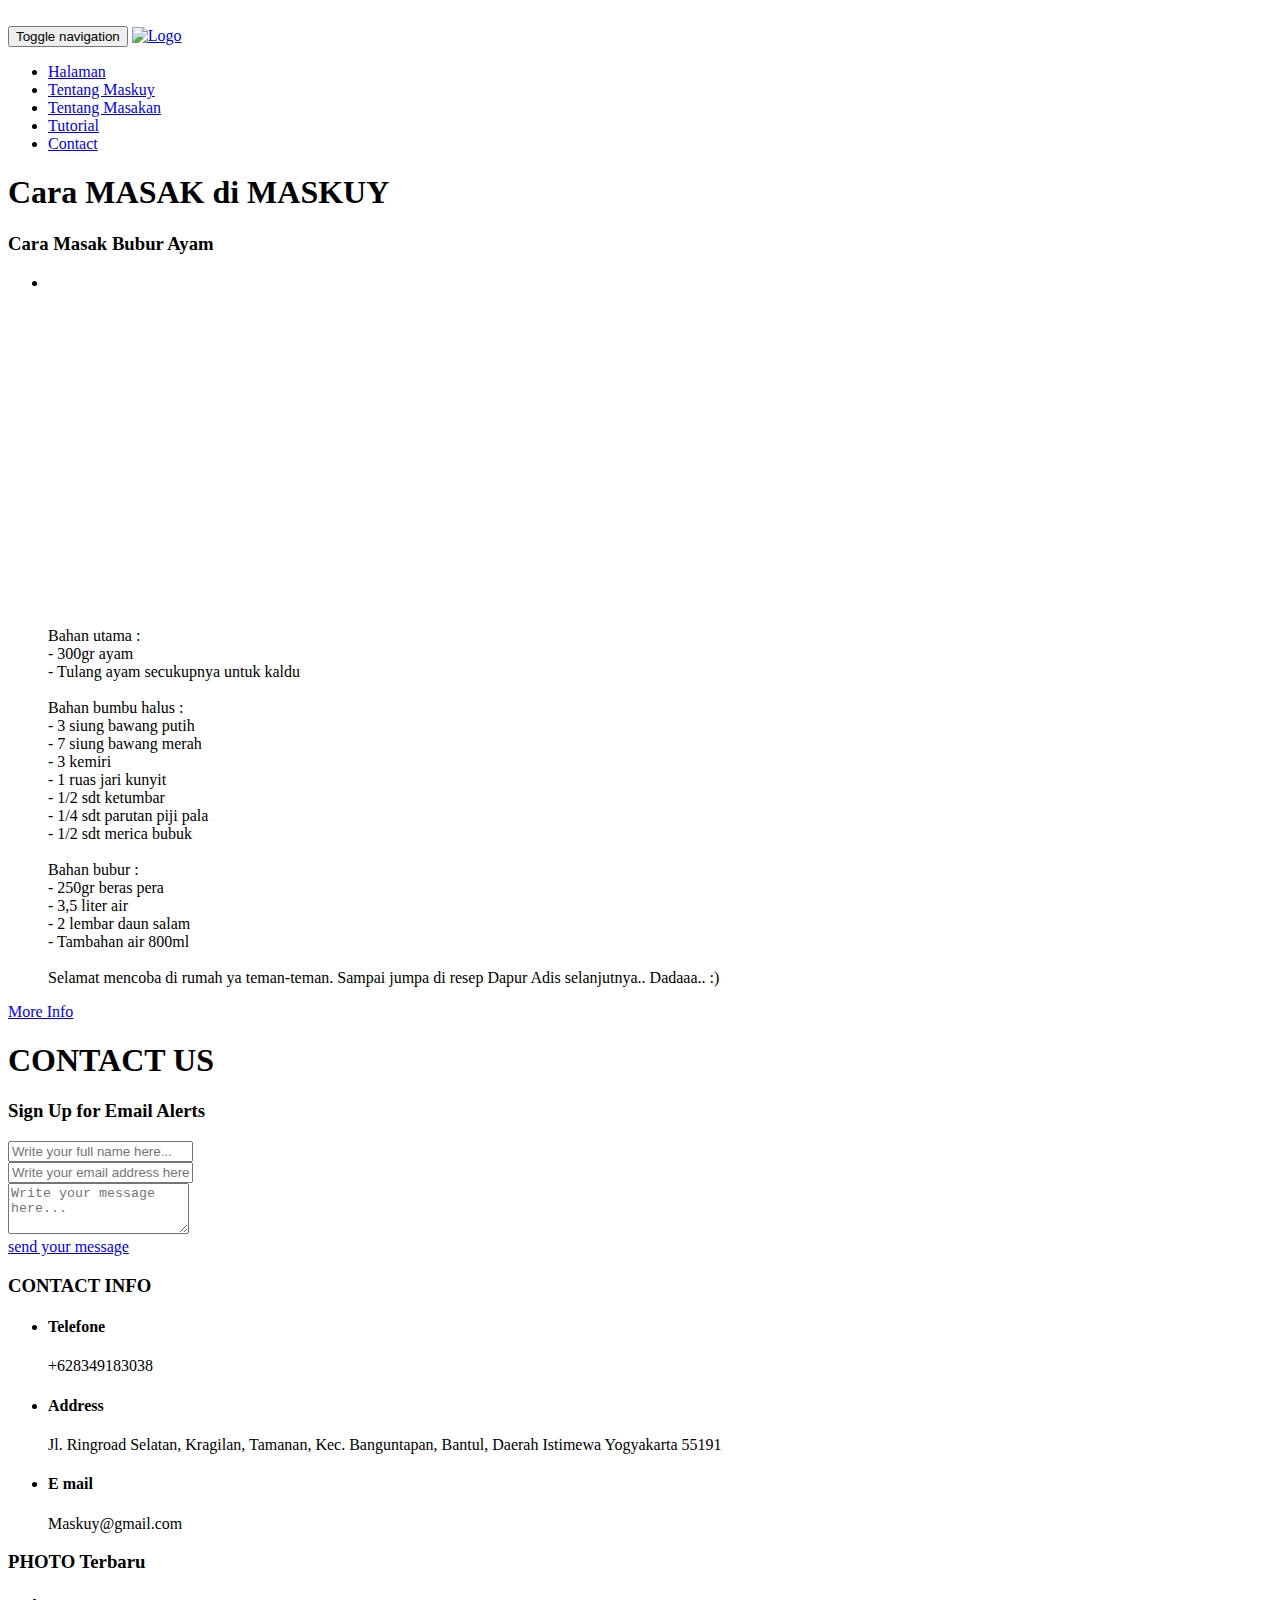
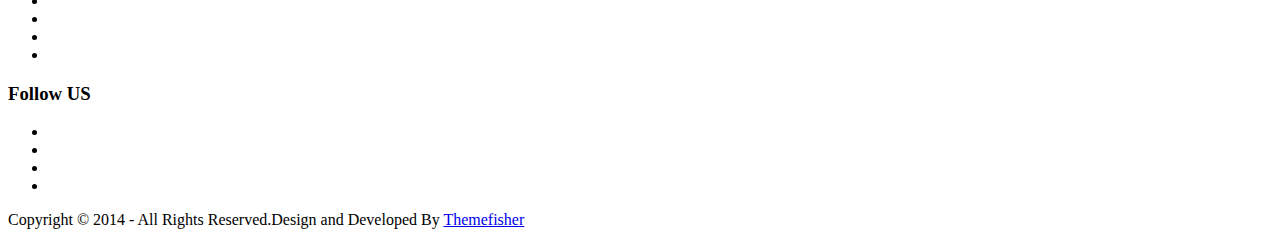
==== bubur.html @ 45bf0b7a "Add files via upload" ====
<!DOCTYPE html>
<html class="no-js">
    <head>
        <meta charset="utf-8">
        <meta http-equiv="X-UA-Compatible" content="IE=edge">
        <title>Restaurant One Page HTML5 Template</title>
        <meta name="description" content="">
        <meta name="viewport" content="width=device-width, initial-scale=1">
        <link rel="stylesheet" href="css/owl.carousel.css">
        <link rel="stylesheet" href="css/bootstrap.min.css">
        <link rel="stylesheet" href="css/font-awesome.min.css">
        <link rel="stylesheet" href="css/animate.min.css">

        <link rel="stylesheet" href="css/main.css">
        <link rel="stylesheet" href="css/responsive.css">
    <script src="js/vendor/modernizr-2.6.2.min.js"></script>
    <script>window.jQuery || document.write('<script src="js/vendor/jquery-1.10.2.min.js"><\/script>')</script>
    <script src="js/jquery.nav.js"></script>
    <script src="js/jquery.sticky.js"></script>
    <script src="js/bootstrap.min.js"></script>
    <script src="js/plugins.js"></script>
    <script src="js/wow.min.js"></script>
    <script src="js/main.js"></script>
    </head>
    <body>
        <section id="hero-area">
      <img class="img-responsive" src="images/layar.jpg" alt="">
    </section>
    <nav id="navigation">
        <div class="container">
            <div class="row">
                <div class="col-md-12">
                    <div class="block">
                        <nav class="navbar navbar-default">
                          <div class="container-fluid">
                            <div class="navbar-header">
                              <button type="button" class="navbar-toggle collapsed" data-toggle="collapse" data-target="#bs-example-navbar-collapse-1">
                                <span class="sr-only">Toggle navigation</span>
                                <span class="icon-bar"></span>
                                <span class="icon-bar"></span>
                                <span class="icon-bar"></span>
                              </button>
                                  <a class="navbar-brand" href="home.html">
                                    <img src="images/logo.png" alt="Logo">
                                  </a>
                            </div>
                            <div class="collapse navbar-collapse" id="bs-example-navbar-collapse-1">
                              <ul class="nav navbar-nav navbar-right" id="top-nav">
                                <li><a href="#hero-area">Halaman</a></li>
                                <li><a href="#about-us">Tentang Maskuy</a></li>
                                <li><a href="#blog">Tentang Masakan</a></li>
                                <li><a href="#price">Tutorial</a></li>
                                <li><a href="#contact-us">Contact</a></li>
                              </ul>
                            </div>
                          </div>
                        </nav>
                    </div>
                </div>
            </div>
        </div>
    </nav>

    <section id="price">
        <div class="container">
            <div class="row">
                <div class="col-md-12">
                    <div class="block">
                        <h1 class="heading wow fadeInUp" data-wow-duration="300ms" data-wow-delay="300ms">Cara <span>MASAK</span> di <span>MASKUY</span></h1>
                        <div class="pricing-list">
                            <div class="title">
                                <h3>Cara Masak Bubur Ayam</h3>
                            </div>
                            <ul>
                                <li class="wow fadeInUp" data-wow-duration="300ms" data-wow-delay="500ms">
                                    <div class="item">
                                        <div class="item-title">
                                            <div class="border-bottom"></div>
                                            <br>
                                            <iframe width="560" height="315" src="https://www.youtube.com/embed/3kOJmbpcNvM" frameborder="0" allow="accelerometer; autoplay; clipboard-write; encrypted-media; gyroscope; picture-in-picture" allowfullscreen></iframe>
                                        </div>
                                        <p>Bahan utama : <br>
                                            - 300gr ayam<br>
                                            - Tulang ayam secukupnya untuk kaldu<br>
                                            <br>
                                            Bahan bumbu halus : <br>
                                            - 3 siung bawang putih<br>
                                            - 7 siung bawang merah<br>
                                            - 3 kemiri<br>
                                            - 1 ruas jari kunyit<br>
                                            - 1/2 sdt ketumbar<br>
                                            - 1/4 sdt parutan piji pala<br>
                                            - 1/2 sdt merica bubuk<br>
                                            <br>
                                            Bahan bubur :<br>
                                            - 250gr beras pera<br>
                                            - 3,5 liter air<br>
                                            - 2 lembar daun salam<br>
                                            - Tambahan air 800ml<br>
                                            <br>
                                            Selamat mencoba di rumah ya teman-teman. Sampai jumpa di resep Dapur Adis selanjutnya.. Dadaaa.. :)</p>
                                    </div>
                                </li>
                            </ul>
                            <a class="btn btn-default pull-right wow bounceIn" data-wow-duration="500ms" data-wow-delay="1200ms" href="#" role="button">More Info</a>
                        </div>
                    </div>
                </div>
            </div>
        </div>
    </section>

    <section id="contact-us">
        <div class="container">
            <div class="row">
                <div class="col-md-12">
                    <div class="block">
                        <h1 class="heading wow fadeInUp" data-wow-duration="500ms" data-wow-delay="300ms"> <span>CONTACT US</span></h1>
                        <h3 class="title wow fadeInLeft" data-wow-duration="500ms" data-wow-delay="300ms">Sign Up for <span>Email Alerts</span> </h3>
                        <form>
                            <div class="form-group wow fadeInDown" data-wow-duration="500ms" data-wow-delay="600ms">
                                <input type="email" class="form-control" id="exampleInputEmail1" placeholder="Write your full name here...">
                            </div>
                            <div class="form-group wow fadeInDown" data-wow-duration="500ms" data-wow-delay="800ms">
                                <input type="text" class="form-control" placeholder="Write your email address here...">
                            </div>
                            <div class="form-group wow fadeInDown" data-wow-duration="500ms" data-wow-delay="1000ms">
                                <textarea class="form-control" rows="3" placeholder="Write your message here..."></textarea>
                            </div>
                        </form>
                        <a class="btn btn-default wow bounceIn" data-wow-duration="500ms" data-wow-delay="1300ms" href="#" role="button">send your message</a>
                    </div>
                </div>
            </div>
        </div>
    </section>
    <section id="footer">
        <div class="container">
            <div class="row">
                <div class="col-md-4">
                    <div class="block wow fadeInLeft"  data-wow-delay="200ms">
                        <h3>CONTACT <span>INFO</span></h3>
                        <div class="info">
                            <ul>
                                <li>
                                  <h4><i class="fa fa-phone"></i>Telefone</h4>
                                  <p>+628349183038</p>
                                    
                                </li>
                                <li>
                                  <h4><i class="fa fa-map-marker"></i>Address</h4>
                                  <p>Jl. Ringroad Selatan, Kragilan, Tamanan, Kec. Banguntapan, Bantul, Daerah Istimewa Yogyakarta 55191</p>
                                </li>
                                <li>
                                  <h4><i class="fa fa-envelope"></i>E mail</h4>
                                  <p>Maskuy@gmail.com</p>
                                  
                                </li>
                            </ul>
                        </div>
                    </div>
                </div>
                
                <div class="col-md-4">
                    <div class="block wow fadeInLeft"  data-wow-delay="1100ms">
                        <div class="gallary">
                            <h3>PHOTO <span>Terbaru</span></h3>
                            <ul>
                                <li>
                                    <a href="#"><img src="images/photo/photo-1.jpg" alt=""></a>
                                </li>
                                <li>
                                    <a href="#"><img src="images/photo/photo-2.jpg" alt=""></a>
                                </li>
                                <li>
                                    <a href="#"><img src="images/photo/photo-3.jpg" alt=""></a>
                                </li>
                                <li>
                                    <a href="#"><img src="images/photo/photo-4.jpg" alt=""></a>
                                </li>
                            </ul>
                        </div>
                        <div class="social-media-link">
                            <h3>Follow <span>US</span></h3>
                            <ul>
                                <li>
                                    <a href="#">
                                        <i class="fa fa-twitter"></i>
                                    </a>
                                </li>
                                <li>
                                    <a href="#">
                                        <i class="fa fa-facebook"></i>
                                    </a>
                                </li>
                                <li>
                                    <a href="#">
                                        <i class="fa fa-dribbble"></i>
                                    </a>
                                </li>
                                <li>
                                    <a href="#">
                                        <i class="fa fa-behance"></i>
                                    </a>
                                </li>
                            </ul>
                        </div>
                    </div>
                </div>
            </div>
        </div>
    </section>

    <footer id="footer-bottom">
        <div class="container">
             <div class="row">
                 <div class="col-md-12 col-sm-12">
                    <div class="block">
                        <p>Copyright &copy; 2014 - All Rights Reserved.Design and Developed By <a href="http://www.themefisher.com">Themefisher</a></p>
                    </div>
                </div>
            </div>
        </div>
    </footer>
</body>
</html>
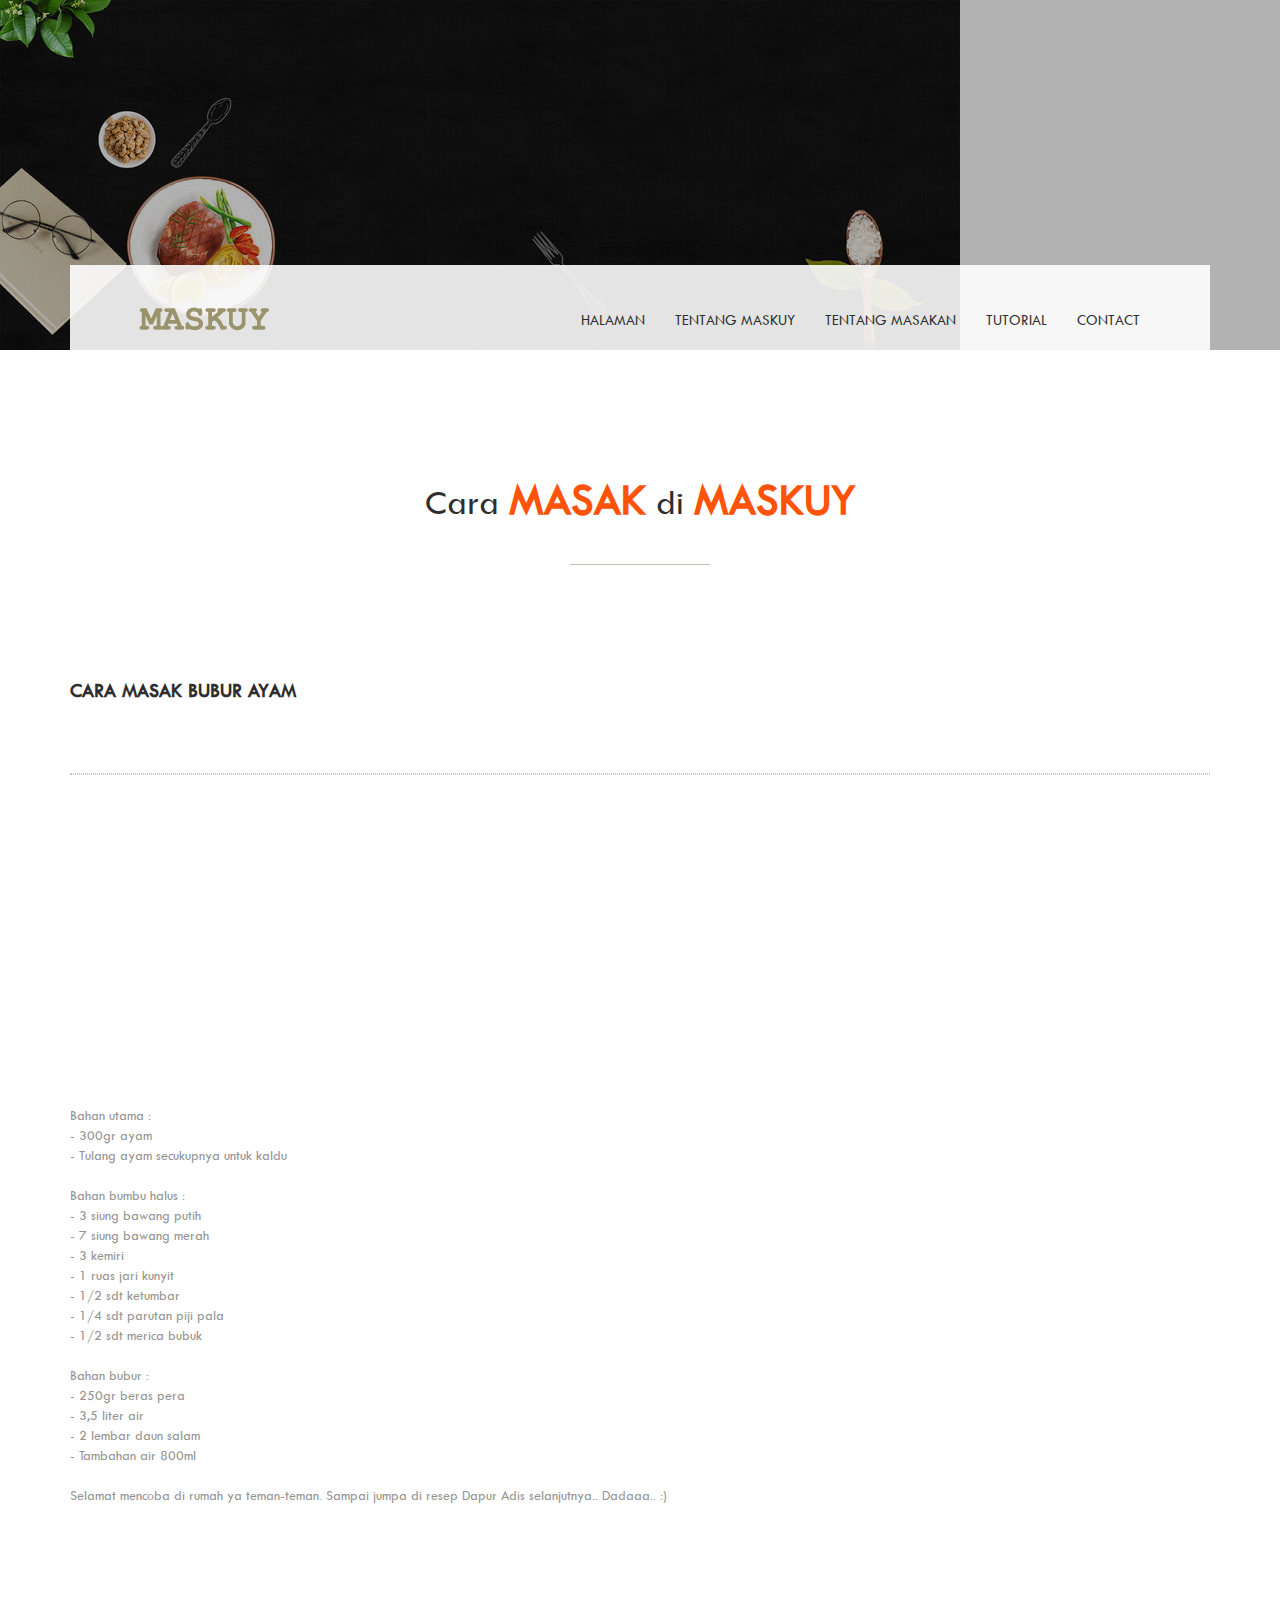
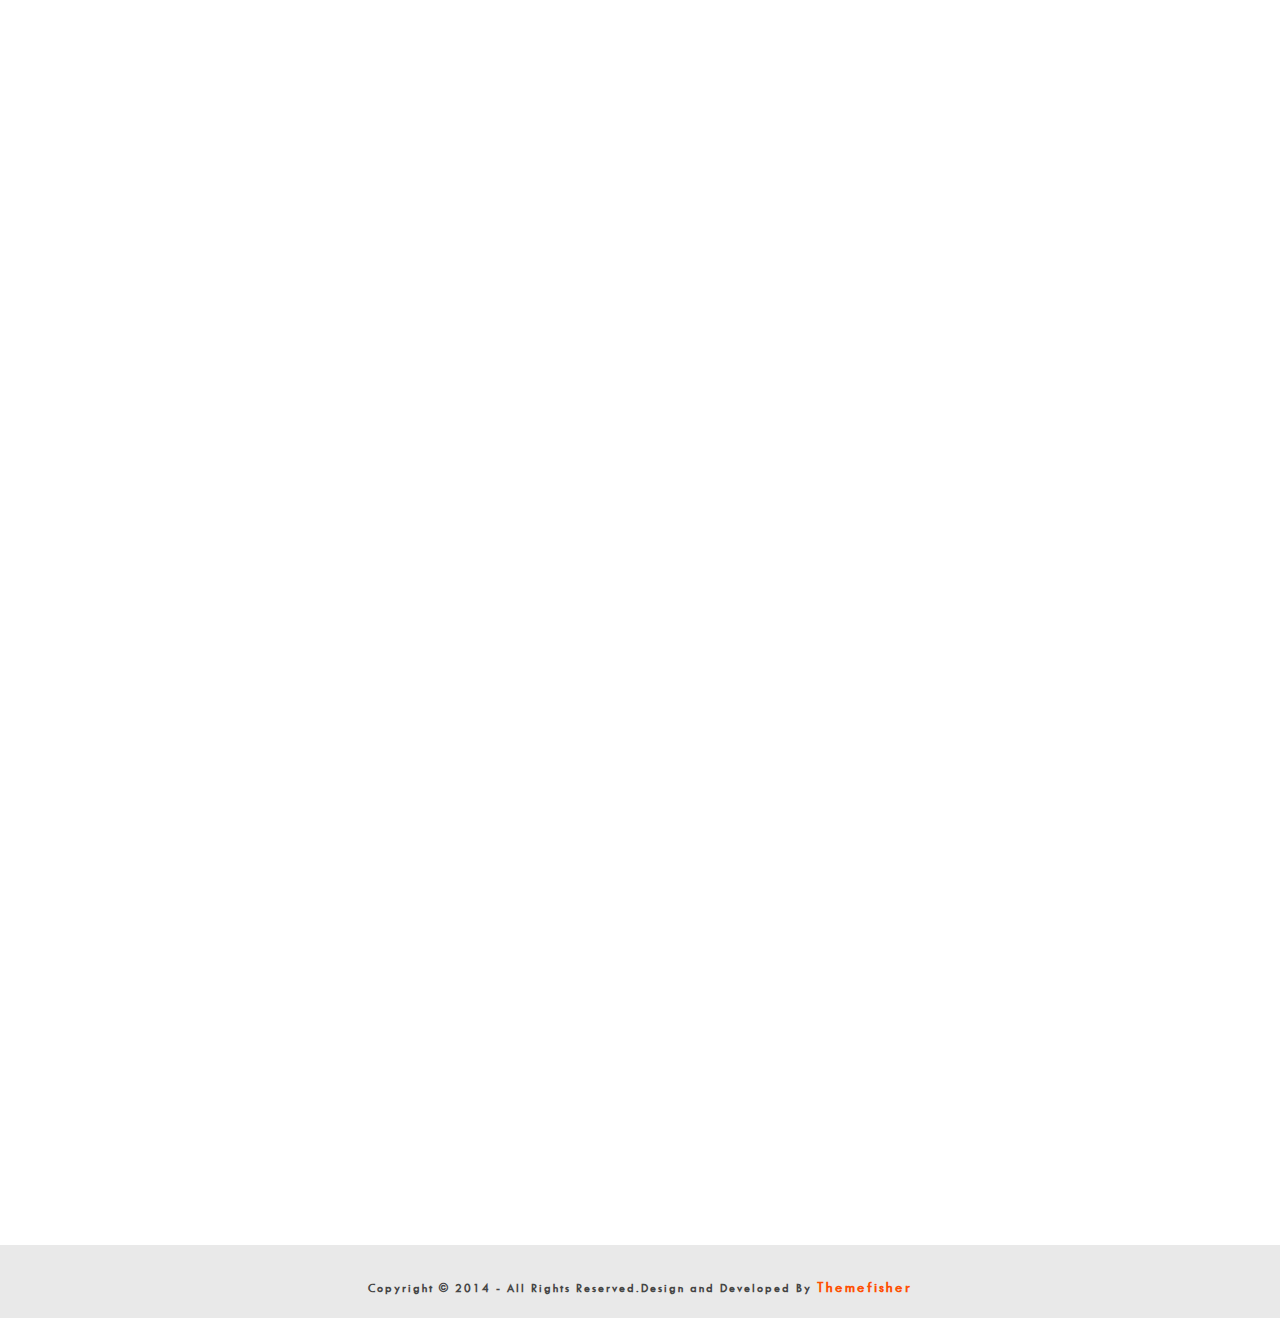
==== commit 0806d0a8: "Update bubur.html" ====
--- a/bubur.html
+++ b/bubur.html
@@ -40,7 +40,7 @@
                                 <span class="icon-bar"></span>
                                 <span class="icon-bar"></span>
                               </button>
-                                  <a class="navbar-brand" href="home.html">
+                                  <a class="navbar-brand" href="index.html">
                                     <img src="images/logo.png" alt="Logo">
                                   </a>
                             </div>
@@ -223,4 +223,4 @@
         </div>
     </footer>
 </body>
-</html>+</html>
--- a/css/main.css
+++ b/css/main.css
@@ -0,0 +1,708 @@
+/* var text-decoration */
+@font-face {
+  font-family: myfont;
+  src: url(../fonts/ufonts.com_tw-cen-mt.ttf);
+}
+/*--
+    Common Css
+--*/
+body {
+  font-family: myfont;
+  font-size: 14px;
+  font-weight: 400;
+}
+h1,
+h2,
+h3,
+h4,
+h5,
+h6 {
+  margin: 0px;
+  font-family: myfont;
+}
+h1 {
+  font-size: 36px;
+}
+h2 {
+  font-size: 24px;
+  font-weight: 500;
+}
+h3 {
+  font-size: 20px;
+  font-weight: 600;
+}
+p {
+  font-size: 14px;
+  font-weight: 400;
+  line-height: 20px;
+  margin: 0px;
+  font-family: myfont;
+}
+ul {
+  padding: 0;
+  margin: 0;
+  list-style: none;
+}
+a,
+a:active,
+a:focus,
+a:active {
+  text-decoration: none !important;
+  font-size: 15px;
+}
+/*============== Mixins style start ================*/
+.overlay-effect {
+  content: "";
+  position: absolute;
+  left: 0;
+  right: 0;
+  bottom: 0;
+  top: 0;
+  width: 100%;
+  height: 100%;
+  background: url("../images/overlay-pattern.png") #000000;
+  opacity: 0.3;
+}
+/*--
+    custom heading Start
+--*/
+.heading {
+  text-align: center;
+  font-weight: 500;
+  color: #2E2E2E;
+  padding: 40px 0px;
+  position: relative;
+}
+.heading span {
+  font-size: 45px;
+  color: #ff530a;
+  font-weight: 600;
+}
+.heading:before {
+  content: "";
+  position: absolute;
+  left: 50%;
+  bottom: 0;
+  width: 140px;
+  height: 1px;
+  background: #C8C1B3;
+  margin-left: -70px;
+}
+/*--
+    custom heading Start
+--*/
+.title {
+  color: #2E2E2E;
+  text-transform: uppercase;
+  padding: 30px 0px;
+}
+.title span {
+  color: #FF5333;
+}
+.before-border {
+  content: "";
+  position: absolute;
+  left: 50%;
+  bottom: 0;
+  width: 140px;
+  height: 1px;
+  background: #C8C1B3;
+  margin-left: -70px;
+}
+/*--
+    transition custom style
+--*/
+.transition {
+  -webkit-transition: .3s all;
+  -o-transition: .3s all;
+  transition: .3s all;
+}
+/*============== Mixins style close ================*/
+/*--
+    header-img start Start
+--*/
+#hero-area {
+  position: relative;
+  width: 100%;
+}
+#hero-area:before {
+  content: "";
+  position: absolute;
+  left: 0;
+  right: 0;
+  bottom: 0;
+  top: 0;
+  width: 100%;
+  height: 100%;
+  background: url("../images/overlay-pattern.png") #000000;
+  opacity: 0.3;
+}
+/*--
+    nav Start
+--*/
+nav {
+  z-index: 99999;
+  width: 100%;
+}
+nav .block {
+  margin-top: -85px;
+  background: #fff;
+  padding: 25px 40px;
+  background: rgba(255, 255, 255, 0.89);
+}
+nav .block .navbar-default {
+  border: none;
+  border-radius: 0px;
+  margin-bottom: 0;
+  background: none;
+}
+nav .block .navbar-default .navbar-brand {
+  padding-left: 0px;
+}
+nav .block .navbar-default .navbar-nav {
+  padding-top: 10px;
+}
+nav .block .navbar-default .navbar-nav > li > a {
+  color: #2E2E2E;
+  padding: 10px 0px;
+  margin: 0px 15px;
+  font-size: 15px;
+  text-transform: uppercase;
+}
+nav .block .navbar-default .navbar-nav > li > a:before {
+  background-color: transparent;
+  content: "";
+  position: absolute;
+  left: 0;
+  bottom: 0;
+  display: block;
+  height: 2px;
+  -webkit-transition: .3s all;
+  -o-transition: .3s all;
+  transition: .3s all;
+  width: 0;
+}
+nav .block .navbar-default .navbar-nav > li > a:hover:before {
+  background-color: #e94c3d;
+  content: "";
+  width: 100%;
+}
+nav .block .navbar-default .navbar-nav > li.current > a {
+  color: #2E2E2E;
+  padding: 10px 0px;
+  margin: 0px 15px;
+}
+nav .block .navbar-default .navbar-nav > li.current > a:before {
+  background-color: transparent;
+  content: "";
+  position: absolute;
+  left: 0;
+  bottom: 0;
+  display: block;
+  height: 2px;
+  -webkit-transition: .3s all;
+  -o-transition: .3s all;
+  transition: .3s all;
+  width: 100%;
+  background-color: #e94c3d;
+}
+nav .block .navbar-default .navbar-nav > .active > a,
+nav .block .navbar-default .navbar-nav > .active > a:focus,
+nav .block .navbar-default .navbar-nav > .active > a:hover {
+  background: none;
+}
+nav .block .navbar-default .navbar-nav > .active > a:before,
+nav .block .navbar-default .navbar-nav > .active > a:focus:before,
+nav .block .navbar-default .navbar-nav > .active > a:hover:before {
+  content: "";
+  position: absolute;
+  bottom: 0px;
+  width: 100%;
+  height: 2px;
+  background: #FF5333;
+}
+/*--
+    slider Start
+--*/
+#slider {
+  padding: 50px 0px;
+}
+#slider .block {
+  padding: 0px 40px;
+}
+#slider .block .title {
+  padding: 0px ;
+}
+#slider .block .owl-carousel {
+  padding-top: 30px;
+  position: relative;
+  text-align: center;
+}
+
+#slider .block .owl-carousel img {
+  padding-right: 30px;
+  border-radius: 2px;
+  padding-bottom: 20px;
+}
+#slider .block .owl-carousel .owl-pagination .active {
+  background: #FF5333;
+}
+#slider .block .owl-carousel .owl-pagination div {
+  background: #DADADA;
+  border-radius: 100%;
+  display: inline-block;
+  height: 10px;
+  margin-right: 5px;
+  width: 10px;
+}
+#slider .block .owl-carousel .owl-buttons {
+  position: absolute;
+  right: 0;
+  top: -40px;
+  font-size: 40px;
+  color: #AA9D84;
+}
+/*--
+    about-us Start
+--*/
+#about-us {
+  padding: 100px 0px;
+  background: #F6F6F6;
+}
+#about-us .block {
+  text-align: center;
+}
+#about-us .block p {
+  color: #959595;
+  font-size: 16px;
+  line-height: 26px;
+  padding: 40px 0px;
+}
+/*--
+    blog Start
+--*/
+#blog {
+  padding-top: 75px;
+  padding-bottom: 100px;
+  background: url("../images/blog/blog-bg.jpg");
+  background-repeat: no-repeat;
+  background-size: cover;
+  background-attachment: fixed;
+  position: relative;
+}
+#blog:before {
+  content: "";
+  position: absolute;
+  left: 0;
+  right: 0;
+  bottom: 0;
+  top: 0;
+  width: 100%;
+  height: 100%;
+  background: url("../images/overlay-pattern.png") #000000;
+  opacity: 0.3;
+}
+#blog .block .heading {
+  color: #fff;
+}
+#blog .block ul {
+  padding-top: 40px;
+}
+#blog .block ul li {
+  overflow: hidden;
+  width: 50%;
+  float: left;
+  background: #fff;
+  text-align: center;
+  color: #959595;
+  transform: 1s;
+}
+#blog .block ul li:hover img {
+  transform: scale(1.2) rotate(10deg);
+}
+#blog .block ul li h3 {
+  color: #323232;
+  padding: 0px 40px 20px;
+  line-height: 26px;
+  position: relative;
+}
+#blog .block ul li h3:before {
+  content: "";
+  position: absolute;
+  left: 50%;
+  bottom: 0;
+  width: 90px;
+  height: 1px;
+  background: #CBC4B5;
+  margin-left: -45px;
+}
+#blog .block ul li p {
+  padding-top: 25px;
+}
+#blog .block ul li .blog-img {
+  float: left;
+  width: 50%;
+  height: 100%;
+  background: red;
+  overflow: hidden;
+}
+#blog .block ul li .blog-img img {
+  -webkit-transition: all 0.8s ease-out;
+  -o-transition: all 0.8s ease-out;
+  transition: all 0.8s ease-out;
+}
+#blog .block ul li .blog-img-2 {
+  width: 50%;
+  float: right;
+  overflow: hidden;
+}
+#blog .block ul li .blog-img-2 img {
+  -webkit-transition: all 0.8s ease-out;
+  -o-transition: all 0.8s ease-out;
+  transition: all 0.8s ease-out;
+  width: 100%;
+}
+#blog .block ul li .content-right {
+  padding: 40px 35px 23px;
+  font-size: 16px;
+  line-height: 26px;
+  float: right;
+  width: 50%;
+  height: 100%;
+  position: relative;
+}
+#blog .block ul li .content-right:after {
+  content: "";
+  position: absolute;
+  left: 0;
+  bottom: 0;
+  right: 0;
+  top: 50%;
+  width: 30px;
+  height: 30px;
+  margin-top: -15px;
+  background: #fff;
+  transform: rotate(45deg);
+  margin-left: -15px;
+}
+#blog .block ul li .content-left {
+  padding: 40px 35px 23px;
+  width: 50%;
+  height: 100%;
+  float: left;
+  position: relative;
+  z-index: 999;
+}
+#blog .block ul li .content-left:after {
+  content: "";
+  position: absolute;
+  right: -15px;
+  top: 50%;
+  width: 30px;
+  height: 30px;
+  margin-top: 0px;
+  background: #fff;
+  transform: rotate(45deg);
+}
+#blog .block .btn-more-info {
+  float: right;
+  padding: 28px 102.5px;
+  border-radius: 0px;
+  background: #ff530a;
+  color: #fff;
+  border: 1px solid transparent ;
+  text-transform: uppercase;
+  font-weight: 500;
+  font-size: 16px;
+  -webkit-transition: .3s all;
+  -o-transition: .3s all;
+  transition: .3s all;
+}
+#blog .block .btn-more-info:hover {
+  background: transparent;
+  color: #ff530a;
+  border: 1px solid #ff530a;
+}
+/*--
+    price Start
+--*/
+#price {
+  padding: 70px 0px;
+}
+#price .block > p {
+  color: #9D9D9D;
+  font-size: 16px;
+  line-height: 26px;
+  padding: 40px 133px 0;
+  text-align: center;
+}
+#price .block .pricing-list {
+  padding-top: 85px;
+}
+#price .block .pricing-list ul {
+  padding: 0 0 30px;
+  margin: 0;
+}
+#price .block .pricing-list ul li {
+  padding: 21px 0px;
+}
+#price .block .pricing-list ul li .item .item-title {
+  position: relative;
+}
+#price .block .pricing-list ul li .item .item-title a{
+  text-decoration: none;
+  color: inherit;
+}
+
+#price .block .pricing-list ul li .item .item-title h2 {
+  display: inline-block;
+  position: relative;
+  z-index: 99;
+  background: #fff;
+}
+#price .block .pricing-list ul li .item .item-title .border-bottom {
+  position: absolute;
+  top: 0;
+  width: 100%;
+  height: 1px;
+  border: 1px dotted #C9C9C9;
+  margin-top: 20px;
+}
+#price .block .pricing-list ul li .item .item-title span {
+  float: right;
+  color: #938463;
+}
+#price .block .pricing-list ul li .item p {
+  padding: 12px 0 0px;
+  color: #949494;
+}
+#price .block .pricing-list .btn {
+  padding: 28px 105px;
+  border-radius: 0px;
+  background: none;
+  color: #FF4F02;
+  border: 1px solid #FF4F02;
+  font-size: 15px;
+  text-transform: uppercase;
+  font-weight: 600;
+  -webkit-transition: .3s all;
+  -o-transition: .3s all;
+  transition: .3s all;
+}
+#price .block .pricing-list .btn:hover {
+  background: #ff530a;
+  color: #fff;
+}
+/*--
+    subscribe Start
+--*/
+#subscribe {
+  padding: 100px 0px;
+  text-align: center;
+  background: url("../images/subscribe-bg.jpg");
+  background-repeat: no-repeat;
+  background-attachment: fixed;
+  background-size: cover;
+  position: relative;
+}
+#subscribe:before {
+  content: "";
+  position: absolute;
+  left: 0;
+  right: 0;
+  bottom: 0;
+  top: 0;
+  width: 100%;
+  height: 100%;
+  background: url("../images/overlay-pattern.png") #000000;
+  opacity: 0.3;
+}
+#subscribe .block h1.heading {
+  color: #fff;
+}
+#subscribe .block p {
+  padding: 25px 0px;
+  color: #fff;
+  font-size: 18px;
+}
+#subscribe .block form .form-control {
+  width: 450px;
+  background: #fff;
+  opacity: 0.9;
+  border: none;
+  height: 65px;
+  border-radius: 0px;
+  font-size: 15px;
+}
+#subscribe .block form .input-group-addon {
+  padding: 0px;
+  border: none;
+  background: none;
+}
+#subscribe .block form .input-group-addon button {
+  width: 212px;
+  height: 65px;
+  border: none;
+  border-radius: 0px;
+  background: #7EC3BB;
+  color: #fff;
+  font-weight: 600;
+  font-size: 16px;
+  letter-spacing: 2px;
+  text-transform: uppercase;
+  -webkit-transition: .3s all;
+  -o-transition: .3s all;
+  transition: .3s all;
+}
+#subscribe .block form .input-group-addon button:hover {
+  background: #69a8a1;
+}
+/*--
+    contact-us Start
+--*/
+#contact-us {
+  padding: 70px 0px;
+}
+#contact-us .block .title {
+  padding: 20px 0;
+}
+#contact-us .block form {
+  padding-bottom: 20px;
+}
+#contact-us .block form input {
+  height: 48px;
+  border-radius: 0px;
+  box-shadow: none;
+  -webkit-transition: .3s all;
+  -o-transition: .3s all;
+  transition: .3s all;
+}
+#contact-us .block form input:focus {
+  border: 1px solid #7EC3BB;
+}
+#contact-us .block form textarea {
+  height: 140px;
+  border-radius: 0px;
+  box-shadow: none;
+  -webkit-transition: .3s all;
+  -o-transition: .3s all;
+  transition: .3s all;
+}
+#contact-us .block form textarea:focus {
+  border: 1px solid #7EC3BB;
+}
+#contact-us .block a {
+  background: #FF4F02;
+  float: right;
+  color: #fff;
+  font-weight: 600;
+  text-transform: uppercase;
+  border-radius: 0px;
+  border: 0px;
+  width: 512px;
+  height: 50px;
+  padding-top: 15px;
+  -webkit-transition: .3s all;
+  -o-transition: .3s all;
+  transition: .3s all;
+}
+/*--
+    footer Start
+--*/
+#footer {
+  padding: 70px 0px;
+}
+#footer .block h3 {
+  color: #2E2E2E;
+  padding-bottom: 25px;
+}
+#footer .block h3 span {
+  color: #FF4F02;
+}
+#footer .block .blog ul,
+#footer .block .info ul,
+#footer .block .gallary ul {
+  padding-top: 20px;
+}
+#footer .block .blog ul li,
+#footer .block .info ul li,
+#footer .block .gallary ul li {
+  margin-bottom: 25px;
+  display: inline-block;
+  margin-right: 20px;
+}
+#footer .block .blog ul li h4,
+#footer .block .info ul li h4,
+#footer .block .gallary ul li h4 {
+  padding-bottom: 10px;
+  display: block;
+  color: #FF4F02;
+}
+#footer .block .blog ul li h4 i,
+#footer .block .info ul li h4 i,
+#footer .block .gallary ul li h4 i {
+  color: #555;
+  margin-right: 30px;
+  font-size: 20px;
+}
+#footer .block .blog ul li h4 a,
+#footer .block .info ul li h4 a,
+#footer .block .gallary ul li h4 a {
+  color: #FF4F02;
+  font-size: 20px;
+  font-weight: 600;
+}
+#footer .block .blog ul li p,
+#footer .block .info ul li p,
+#footer .block .gallary ul li p {
+  color: #474747;
+  font-size: 14px;
+}
+#footer .block .social-media-link h3 {
+  font-size: 20px;
+  padding-bottom: 15px;
+  padding-top: 30px;
+}
+#footer .block .social-media-link h3 span {
+  color: #FF4F02;
+}
+#footer .block .social-media-link ul li {
+  display: inline-block;
+  margin-right: 20px;
+}
+#footer .block .social-media-link ul li a {
+  display: block;
+  width: 40px;
+  height: 40px;
+  text-align: center;
+  font-size: 20px;
+  padding-top: 8px;
+  border-radius: 100%;
+  background: #B0B0B0;
+  color: #FFFFFF;
+  -webkit-transition: .3s all;
+  -o-transition: .3s all;
+  transition: .3s all;
+}
+#footer .block .social-media-link ul li a:hover {
+  background: #FF4F02;
+  color: #fff;
+}
+/*--
+    footer-bottom Start
+--*/
+#footer-bottom {
+  background: #E9E9E9;
+  padding: 20px 0px;
+}
+#footer-bottom p {
+  text-align: center;
+  padding-top: 12px;
+  color: #454545;
+  font-size: 12px;
+  font-weight: 600;
+  letter-spacing: 2px;
+}
+#footer-bottom p a {
+  color: #FF4F02;
+}
--- a/css/responsive.css
+++ b/css/responsive.css
@@ -0,0 +1,362 @@
+/*		Tablet Layout: 768px.
+		Gutters: 24px.
+		Outer margins: 28px.
+		Inherits styles from: Default Layout.
+-----------------------------------------------------------------
+cols    1     2      3      4      5      6      7      8
+px      68    160    252    344    436    528    620    712    */
+@media only screen and (min-width: 768px) and (max-width: 991px) {
+  /*--
+    custom heading Start
+--*/
+  .title {
+    text-align: left;
+  }
+  /*--
+    nav Start
+--*/
+  nav .block {
+    padding-left: 0px;
+    padding-right: 0px;
+    padding-top: 20px;
+  }
+  nav .block .navbar-brand img {
+    padding-left: 25px;
+  }
+  /*--
+    slider Start
+--*/
+  #slider .block h3 {
+    text-align: left;
+  }
+  #slider .block .owl-carousel img {
+    padding-right: 0px;
+    width: 95%;
+  }
+  /*--
+    blog Start
+--*/
+  #blog .block {
+    text-align: center;
+  }
+  #blog .block ul {
+    padding-bottom: 40px;
+  }
+  #blog .block ul li {
+    width: 100%;
+  }
+  #blog .block ul li h3 {
+    padding: 0px 0px 30px;
+  }
+  #blog .block ul li .blog-img {
+    width: 50%;
+  }
+  #blog .block ul li .blog-img img {
+    width: 100%;
+  }
+  #blog .block ul li .blog-img-2 {
+    width: 50%;
+  }
+  #blog .block ul li .blog-img-2 img {
+    width: 100%;
+  }
+  #blog .block ul li .content-left {
+    padding: 40px 20px 0;
+  }
+  #blog .block ul li .content-right {
+    padding: 40px 20px 0;
+  }
+  #blog .block .btn-more-info {
+    float: none;
+    margin-top: 30px;
+  }
+  #blog .block .btn-more-info:hover {
+    border-radius: 10px;
+  }
+  /*--
+    price Start
+--*/
+  #price .block p {
+    padding: 30px 0 0;
+  }
+  #price .block .pricing-list {
+    text-align: left;
+  }
+  /*--
+    contact-us Start
+--*/
+  #contact-us {
+    padding: 60px 0 0;
+  }
+  #contact-us .block {
+    text-align: center;
+  }
+  #contact-us .block .title {
+    text-align: left;
+  }
+  #contact-us .block a {
+    padding: 15px 80px;
+    float: inherit;
+  }
+  /*--
+    footer Start
+--*/
+  #footer .block {
+    padding-bottom: 20px;
+  }
+  #footer .block h3 {
+    padding-bottom: 10px;
+  }
+  /*--
+    footer-bottom Start
+--*/
+  #footer-bottom .block .navbar-nav {
+    float: inherit;
+    width: 70%;
+    margin: 0 auto;
+  }
+  #footer-bottom .block p {
+    text-align: center;
+    padding-top: 0px;
+  }
+}
+/*		Mobile Layout: 320px.
+		Gutters: 24px.
+		Outer margins: 34px.
+		Inherits styles from: Default Layout.
+---------------------------------------------
+cols    1     2      3
+px      68    160    252    */
+@media only screen and (max-width: 767px) {
+  /*--
+    custom heading Start
+--*/
+  .heading {
+    text-align: center;
+    font-size: 22px;
+  }
+  .heading span {
+    font-size: 28px;
+  }
+  /*--
+    custom heading Start
+--*/
+  .title {
+    text-align: left;
+  }
+  /*--
+    nav Start
+--*/
+  nav {
+    position: relative;
+  }
+  nav .block {
+    padding: 0px;
+    margin-bottom: 0px;
+    background: -webkit-linear-gradient(right, rgba(255, 255, 255, 0.6), #ffffff);
+    background: -o-linear-gradient(right, rgba(255, 255, 255, 0.6), #ffffff);
+    background: -moz-linear-gradient(right, rgba(255, 255, 255, 0.6), #ffffff);
+    background: linear-gradient(right, rgba(255, 255, 255, 0.6), #ffffff);
+  }
+  nav .block .navbar-brand img {
+    padding-left: 10px;
+  }
+  nav .block .navbar-default {
+    margin-top: 10px;
+    padding: 3px 0;
+  }
+  nav .block .navbar-default .navbar-header {
+    padding-bottom: 15px;
+    margin-top: 0px;
+  }
+  nav .block .navbar-default .navbar-header .navbar-toggle {
+    margin-top: 15px;
+    border: none;
+  }
+  nav .block .navbar-default .navbar-header .navbar-toggle .icon-bar {
+    background: #e94c3d;
+  }
+  nav .block .navbar-default .navbar-header .navbar-toggle:focus {
+    background: none;
+  }
+  nav .block .navbar-default .navbar-header .navbar-toggle:active {
+    background: none;
+  }
+  nav .block .navbar-default .navbar-header .navbar-toggle:hover {
+    background: none;
+  }
+  /*--
+    slider Start
+--*/
+  #slider .block {
+    padding-left: 0px;
+    padding-right: 0px;
+  }
+  #slider .block .owl-carousel {
+    padding-top: 30px;
+    position: relative;
+  }
+  #slider .block .owl-carousel div img {
+    width: 100%;
+    height: 220px;
+    border-radius: 5px;
+    padding-right: 0px;
+  }
+  /*--
+    about-us Start
+--*/
+  #about-us {
+    padding: 70px 0;
+  }
+  #about-us .block p {
+    padding: 40px 0px 0px;
+  }
+  /*--
+    custom title Start
+--*/
+  #title h2 {
+    font-size: 20px;
+  }
+  #title h2 span {
+    font-size: 25px;
+  }
+  /*--
+    blog Start
+--*/
+  #blog .block ul {
+    padding-bottom: 30px;
+  }
+  #blog .block ul li {
+    float: none;
+    width: 100%;
+    height: 100%;
+  }
+  #blog .block ul li .blog-img {
+    float: none;
+    width: 100%;
+  }
+  #blog .block ul li .blog-img img {
+    width: 100%;
+  }
+  #blog .block ul li .blog-img-2 {
+    float: none;
+    width: 100%;
+  }
+  #blog .block ul li .blog-img-2 img {
+    width: 100%;
+  }
+  #blog .block ul li .content-right {
+    float: none;
+    width: 100%;
+    padding: 20px 35px;
+  }
+  #blog .block ul li .content-right:after {
+    display: none;
+  }
+  #blog .block ul li .content-left {
+    float: none;
+    width: 100%;
+    padding: 20px 35px;
+  }
+  #blog .block ul li .content-left:after {
+    display: none;
+  }
+  #blog .block .btn-more-info {
+    float: none;
+    margin-top: 30px;
+    padding: 28px 85px;
+  }
+  #blog .block .btn-more-info:hover {
+    border-radius: 10px;
+  }
+  /*--
+    price Start
+--*/
+  #price .block p {
+    padding: 40px 0px 0px;
+  }
+  #price .block .pricing-list {
+    text-align: left;
+  }
+  #price .block .pricing-list ul li .item {
+    float: none;
+  }
+  #price .block .pricing-list ul li .item .item-title .border-bottom {
+    display: none;
+  }
+  #price .block .pricing-list ul li .item .item-title span {
+    padding-top: 10px;
+    display: block;
+    float: none;
+  }
+  #price .block .pricing-list .btn {
+    float: inherit;
+    padding: 28px 100px;
+  }
+  /*--
+    subscribe Start
+--*/
+  #subscribe .block h1 {
+    font-size: 30px;
+  }
+  #subscribe .block h1 span {
+    font-size: 25px;
+  }
+  #subscribe .block form .form-group .input-group {
+    width: 100%;
+  }
+  #subscribe .block form .form-group .input-group .form-control {
+    width: 100%;
+    background: #fff;
+    opacity: 0.9;
+    border: none;
+    height: 65px;
+    border-radius: 0px;
+    float: inherit;
+  }
+  #subscribe .block form .form-group .input-group .input-group-addon {
+    padding: 0px;
+    border: none;
+    background: none;
+    display: block;
+    margin-top: 20px;
+  }
+  /*--
+    contact-us Start
+--*/
+  #contact-us {
+    padding: 60px 0 0;
+  }
+  #contact-us .block a {
+    padding: 20px 80px;
+    width: 100%;
+    float: inherit;
+  }
+  /*--
+    footer Start
+--*/
+  #footer .block {
+    padding-bottom: 50px;
+  }
+  #footer .block .info ul li {
+    width: 100%;
+    margin-right: 0px;
+  }
+  #footer .block .portfolio img {
+    margin-top: 20px;
+  }
+  #footer .block .portfolio ul li {
+    margin-right: 0px;
+    display: inline-block;
+  }
+  /*--
+    footer-bottom Start
+--*/
+  #footer-bottom .block .navbar {
+    display: none;
+  }
+  #footer-bottom .block p {
+    text-align: center;
+    padding-top: 0px;
+  }
+}
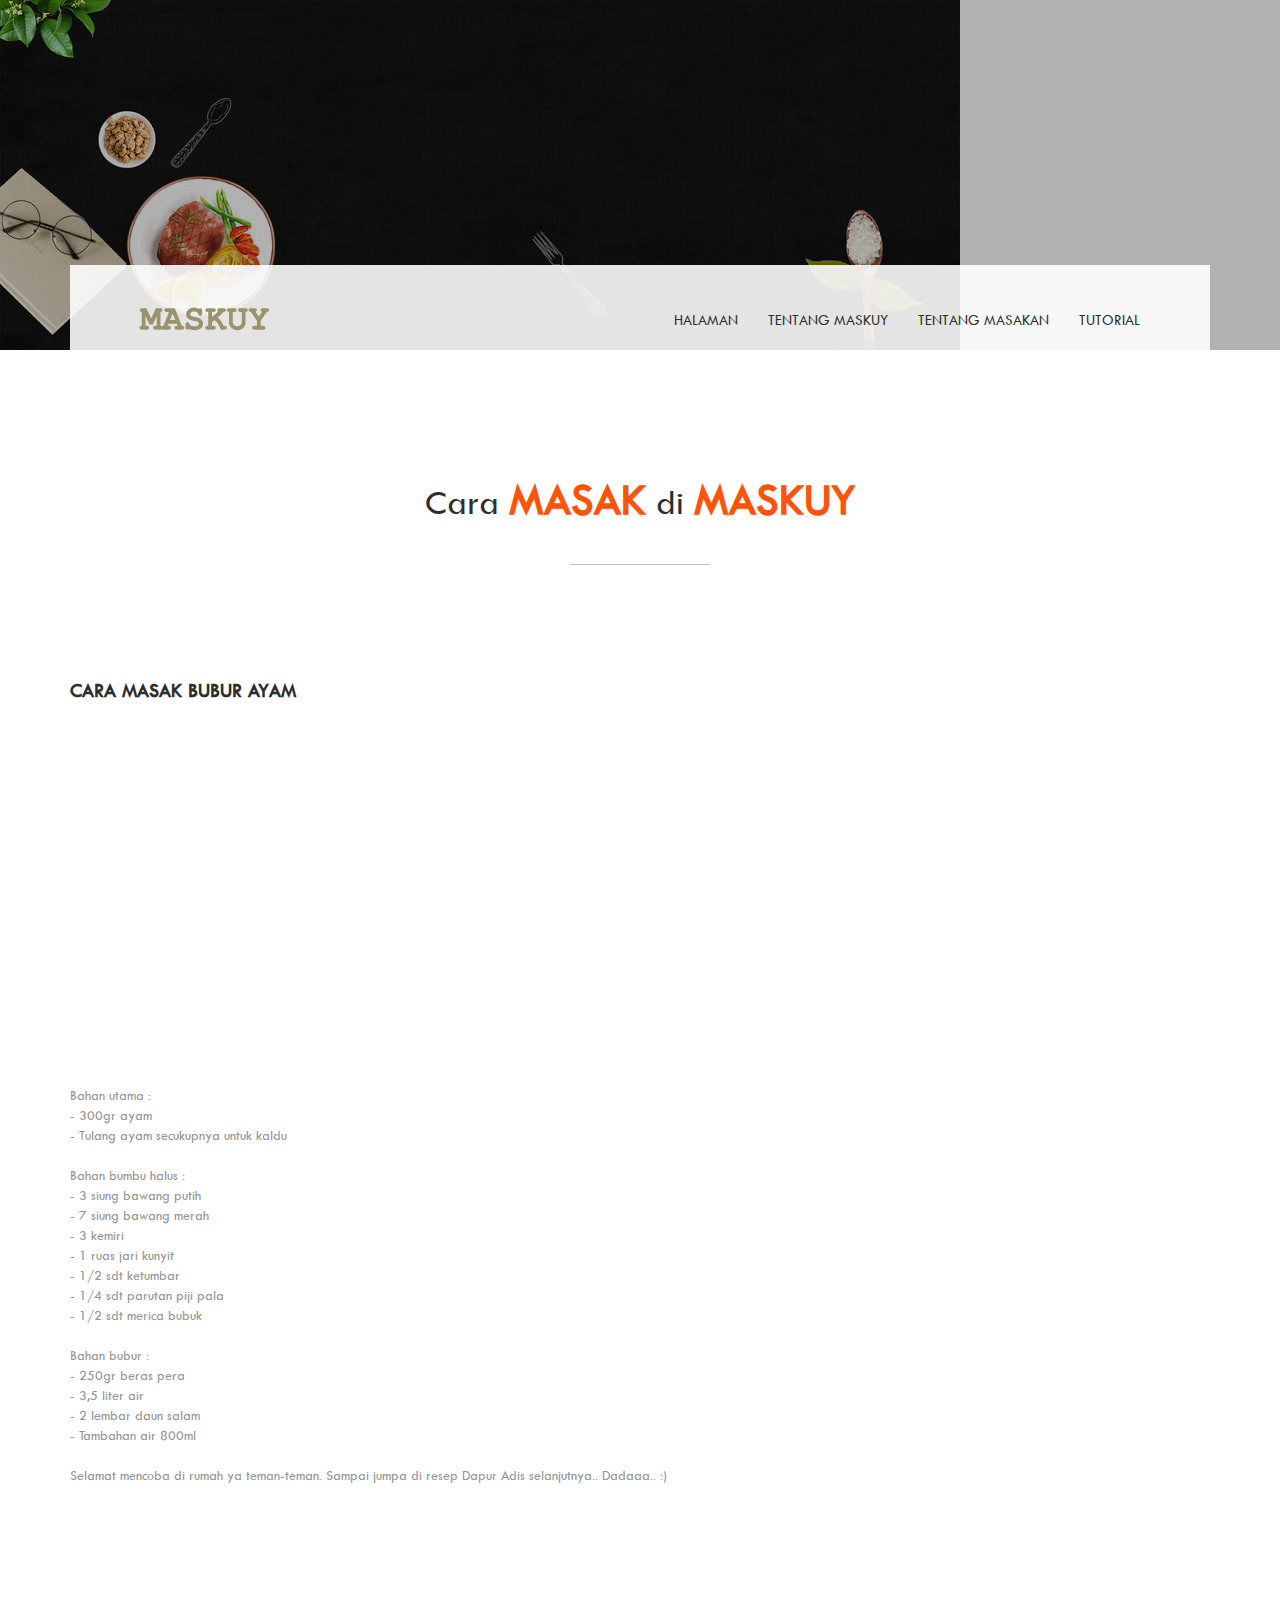
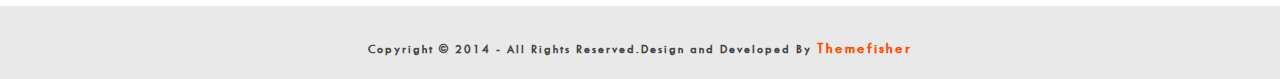
==== commit 51114032: "Update bubur.html" ====
--- a/bubur.html
+++ b/bubur.html
@@ -50,7 +50,6 @@
                                 <li><a href="#about-us">Tentang Maskuy</a></li>
                                 <li><a href="#blog">Tentang Masakan</a></li>
                                 <li><a href="#price">Tutorial</a></li>
-                                <li><a href="#contact-us">Contact</a></li>
                               </ul>
                             </div>
                           </div>
@@ -75,8 +74,6 @@
                                 <li class="wow fadeInUp" data-wow-duration="300ms" data-wow-delay="500ms">
                                     <div class="item">
                                         <div class="item-title">
-                                            <div class="border-bottom"></div>
-                                            <br>
                                             <iframe width="560" height="315" src="https://www.youtube.com/embed/3kOJmbpcNvM" frameborder="0" allow="accelerometer; autoplay; clipboard-write; encrypted-media; gyroscope; picture-in-picture" allowfullscreen></iframe>
                                         </div>
                                         <p>Bahan utama : <br>
@@ -102,108 +99,6 @@
                                     </div>
                                 </li>
                             </ul>
-                            <a class="btn btn-default pull-right wow bounceIn" data-wow-duration="500ms" data-wow-delay="1200ms" href="#" role="button">More Info</a>
-                        </div>
-                    </div>
-                </div>
-            </div>
-        </div>
-    </section>
-
-    <section id="contact-us">
-        <div class="container">
-            <div class="row">
-                <div class="col-md-12">
-                    <div class="block">
-                        <h1 class="heading wow fadeInUp" data-wow-duration="500ms" data-wow-delay="300ms"> <span>CONTACT US</span></h1>
-                        <h3 class="title wow fadeInLeft" data-wow-duration="500ms" data-wow-delay="300ms">Sign Up for <span>Email Alerts</span> </h3>
-                        <form>
-                            <div class="form-group wow fadeInDown" data-wow-duration="500ms" data-wow-delay="600ms">
-                                <input type="email" class="form-control" id="exampleInputEmail1" placeholder="Write your full name here...">
-                            </div>
-                            <div class="form-group wow fadeInDown" data-wow-duration="500ms" data-wow-delay="800ms">
-                                <input type="text" class="form-control" placeholder="Write your email address here...">
-                            </div>
-                            <div class="form-group wow fadeInDown" data-wow-duration="500ms" data-wow-delay="1000ms">
-                                <textarea class="form-control" rows="3" placeholder="Write your message here..."></textarea>
-                            </div>
-                        </form>
-                        <a class="btn btn-default wow bounceIn" data-wow-duration="500ms" data-wow-delay="1300ms" href="#" role="button">send your message</a>
-                    </div>
-                </div>
-            </div>
-        </div>
-    </section>
-    <section id="footer">
-        <div class="container">
-            <div class="row">
-                <div class="col-md-4">
-                    <div class="block wow fadeInLeft"  data-wow-delay="200ms">
-                        <h3>CONTACT <span>INFO</span></h3>
-                        <div class="info">
-                            <ul>
-                                <li>
-                                  <h4><i class="fa fa-phone"></i>Telefone</h4>
-                                  <p>+628349183038</p>
-                                    
-                                </li>
-                                <li>
-                                  <h4><i class="fa fa-map-marker"></i>Address</h4>
-                                  <p>Jl. Ringroad Selatan, Kragilan, Tamanan, Kec. Banguntapan, Bantul, Daerah Istimewa Yogyakarta 55191</p>
-                                </li>
-                                <li>
-                                  <h4><i class="fa fa-envelope"></i>E mail</h4>
-                                  <p>Maskuy@gmail.com</p>
-                                  
-                                </li>
-                            </ul>
-                        </div>
-                    </div>
-                </div>
-                
-                <div class="col-md-4">
-                    <div class="block wow fadeInLeft"  data-wow-delay="1100ms">
-                        <div class="gallary">
-                            <h3>PHOTO <span>Terbaru</span></h3>
-                            <ul>
-                                <li>
-                                    <a href="#"><img src="images/photo/photo-1.jpg" alt=""></a>
-                                </li>
-                                <li>
-                                    <a href="#"><img src="images/photo/photo-2.jpg" alt=""></a>
-                                </li>
-                                <li>
-                                    <a href="#"><img src="images/photo/photo-3.jpg" alt=""></a>
-                                </li>
-                                <li>
-                                    <a href="#"><img src="images/photo/photo-4.jpg" alt=""></a>
-                                </li>
-                            </ul>
-                        </div>
-                        <div class="social-media-link">
-                            <h3>Follow <span>US</span></h3>
-                            <ul>
-                                <li>
-                                    <a href="#">
-                                        <i class="fa fa-twitter"></i>
-                                    </a>
-                                </li>
-                                <li>
-                                    <a href="#">
-                                        <i class="fa fa-facebook"></i>
-                                    </a>
-                                </li>
-                                <li>
-                                    <a href="#">
-                                        <i class="fa fa-dribbble"></i>
-                                    </a>
-                                </li>
-                                <li>
-                                    <a href="#">
-                                        <i class="fa fa-behance"></i>
-                                    </a>
-                                </li>
-                            </ul>
                         </div>
                     </div>
                 </div>
